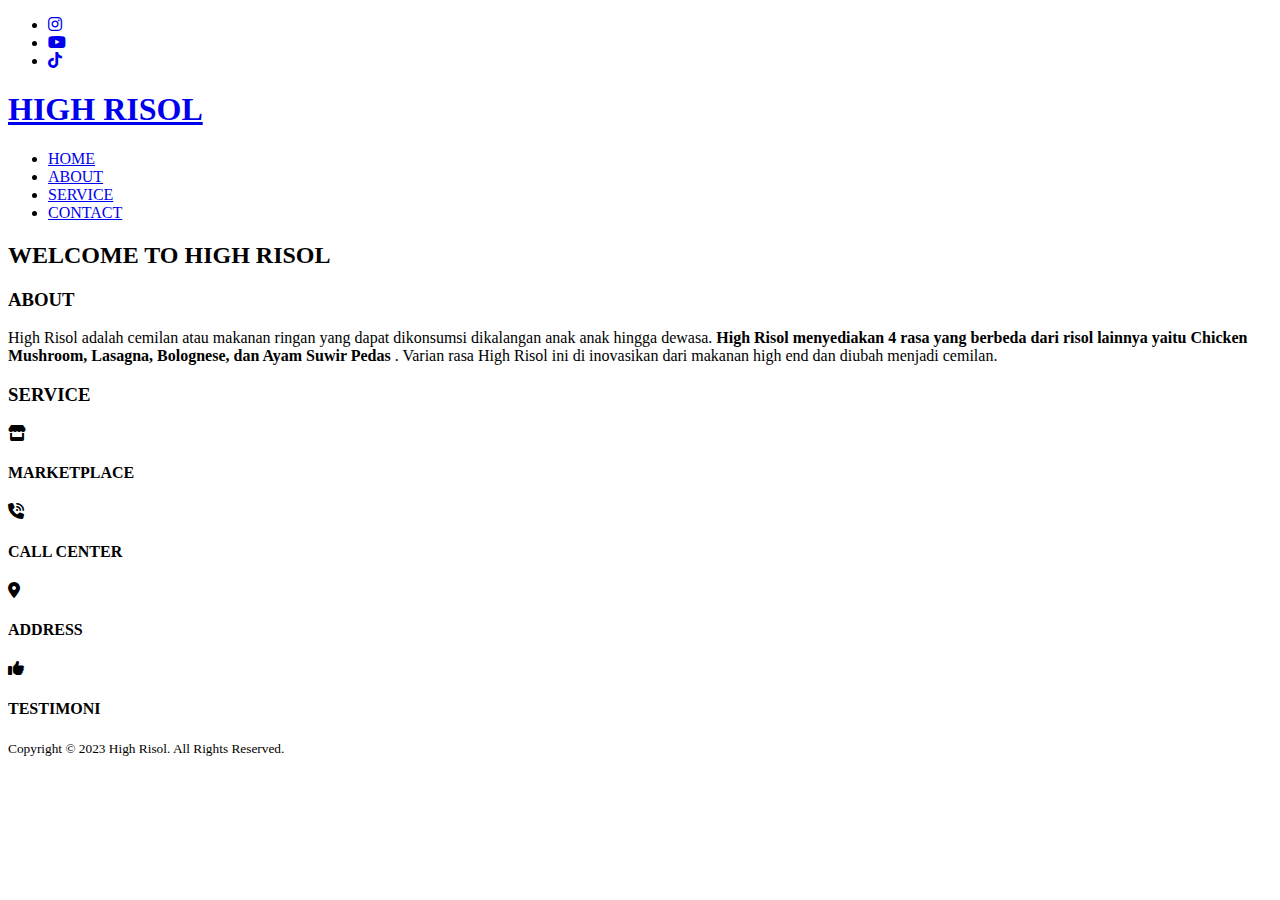
==== index.html @ 47e35658 "Add files via upload" ====
<!DOCTYPE html>
<html>
<head>
	<meta charset="utf-8">
	<meta name="viewport" content="width=device-width, initial-scale=1">
	<title> High Risol </title>
	<link rel="stylesheet" type="text/css" href="css/style.css">
	<link rel="stylesheet"type="text/css" href="https://cdnjs.cloudflare.com/ajax/libs/font-awesome/6.2.1/css/all.min.css">
	<script src="https://code.jquery.com/jquery-3.6.3.min.js" integrity="sha256-pvPw+upLPUjgMXY0G+8O0xUf+/Im1MZjXxxgOcBQBXU=" crossorigin="anonymous"></script>
</head>
<body>
	<!-- loader -->
	<div class="bg-loader">
		<div class="loader"></div>
	</div>

	<!-- header -->
	<div class="medsos">
		<div class="container">
			<ul>
				<li><a href="#"><i class="fa-brands fa-instagram"></i></a></li>
				<li><a href="#"><i class="fa-brands fa-youtube"></i></a></li>
				<li><a href="#"><i class="fa-brands fa-tiktok"></i></a></li>
			</ul>
		</div>
	</div>
	<header>
		<div class="container">
			<h1><a href="index.html">HIGH RISOL</a></h1>
			<ul>
				<li class="active"><a href="index.html">HOME</a></li>
				<li><a href="about.html">ABOUT</a></li>
				<li><a href="service.html">SERVICE</a></li>
				<li><a href="contact.html">CONTACT</a></li>
			</ul>
		</div>
	</header>

	<!-- banner -->
	<section class="banner">
		<h2>WELCOME TO HIGH RISOL</h2>
	</section>
	
	<!-- about -->
	<section class="about">
		<div class="container">
			<h3>ABOUT</h3>
			<p>High Risol adalah cemilan atau makanan ringan yang dapat dikonsumsi dikalangan anak anak hingga dewasa. <strong> High Risol menyediakan 4 rasa yang berbeda dari risol lainnya yaitu Chicken Mushroom, Lasagna, Bolognese, dan Ayam Suwir Pedas </strong>. Varian rasa High Risol ini di inovasikan dari makanan high end dan diubah menjadi cemilan. 
			</p>
		</div>
		</section>

	<!-- service -->
	<section class="service">
		<div class="container">
			<h3>SERVICE</h3>
			<div class="box">
				<div class="col-4">
					<div class="icon"><i class="fa-solid fa-store"></i></div>
					<h4>MARKETPLACE</h4>
				</div>
				<div class="col-4">
					<div class="icon"><i class="fa-solid fa-phone-volume"></i></div>
					<h4>CALL CENTER</h4>
				</div>
				<div class="col-4">
					<div class="icon"><i class="fa-solid fa-location-dot"></i></div>
					<h4>ADDRESS</h4>
				</div>
				<div class="col-4">
					<div class="icon"><i class="fa-solid fa-thumbs-up"></i></div>
					<h4>TESTIMONI</h4>
				</div>
			</div>
		</div>
	</section>

	<!-- footer -->
	<footer>
		<div class="container">
			<small>Copyright &copy; 2023 High Risol. All Rights Reserved.</small>
		</div>
	</footer>


	<script type="text/javascript">
		$(document).ready(function(){
			$(".bg-loader").hide();
		})
	</script>
</body>
</html>
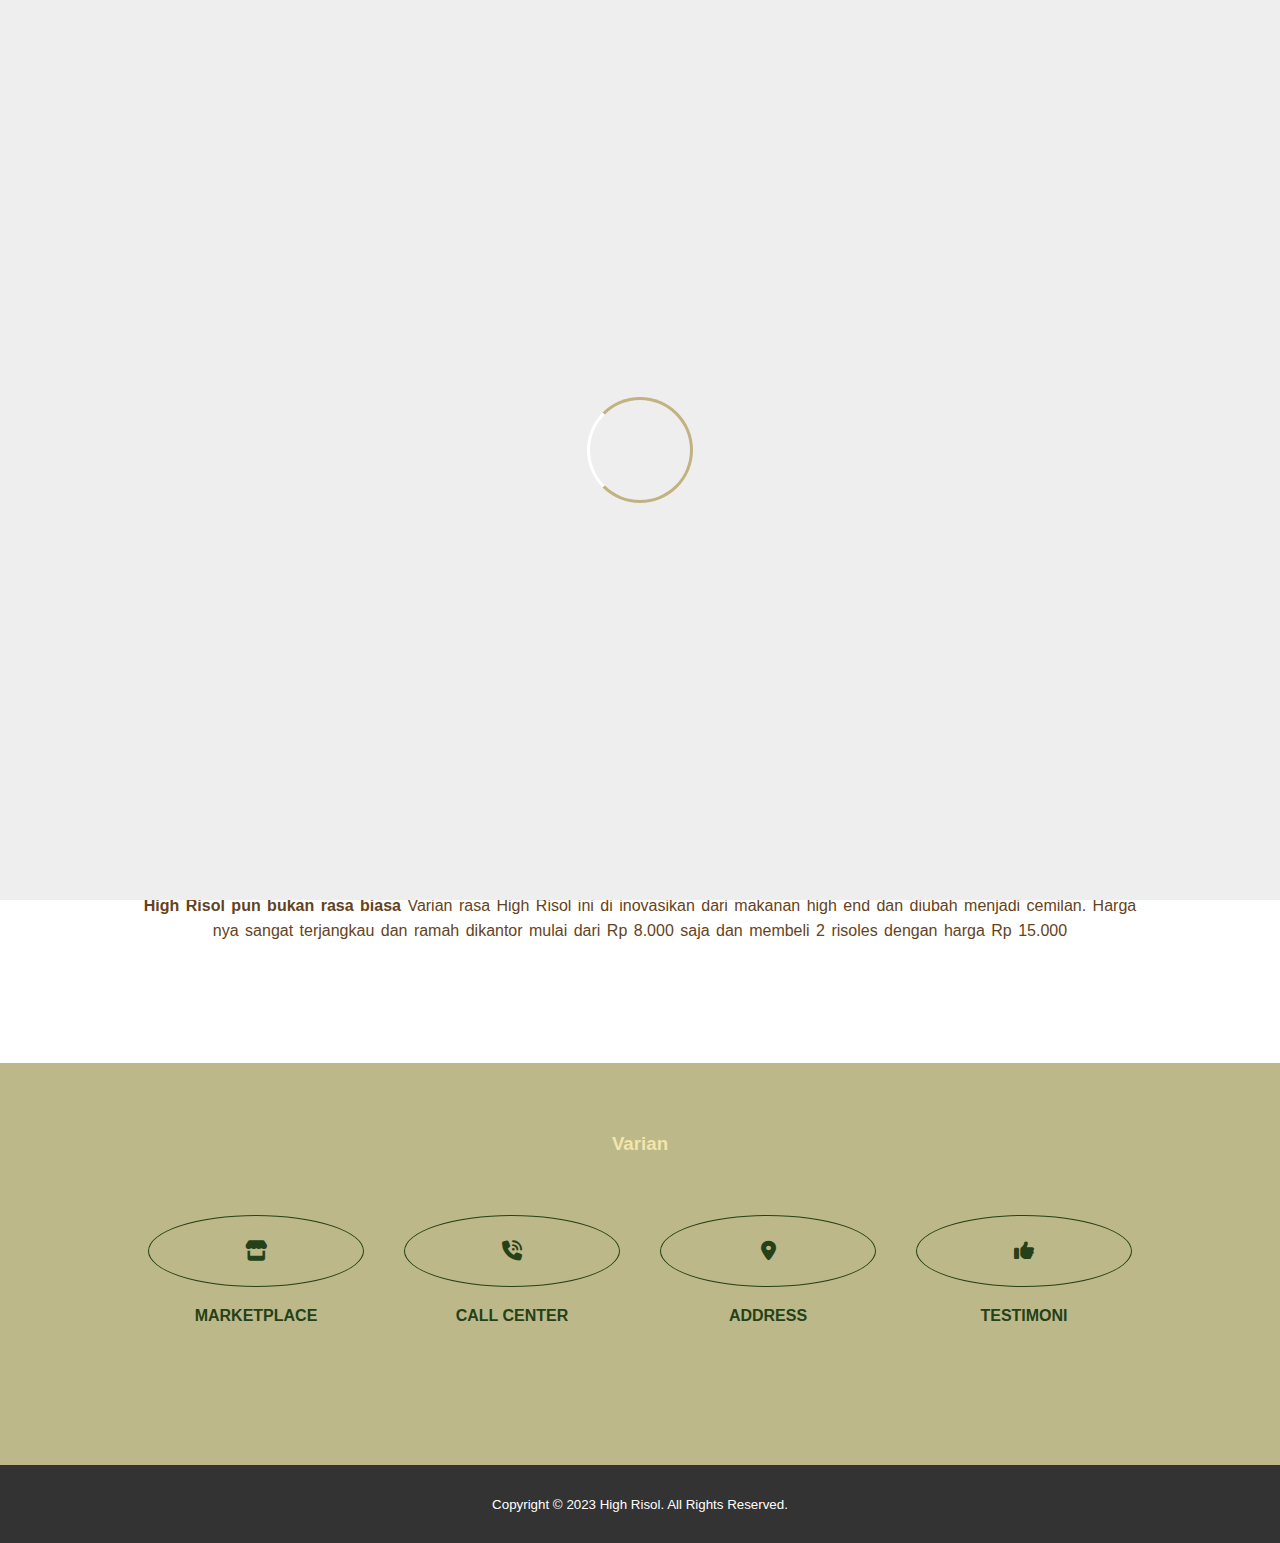
==== commit b93fea86: "Add files via upload" ====
--- a/index.html
+++ b/index.html
@@ -45,7 +45,7 @@
 	<section class="about">
 		<div class="container">
 			<h3>ABOUT</h3>
-			<p>High Risol adalah cemilan atau makanan ringan yang dapat dikonsumsi dikalangan anak anak hingga dewasa. <strong> High Risol menyediakan 4 rasa yang berbeda dari risol lainnya yaitu Chicken Mushroom, Lasagna, Bolognese, dan Ayam Suwir Pedas </strong>. Varian rasa High Risol ini di inovasikan dari makanan high end dan diubah menjadi cemilan. 
+			<p>High Risol adalah cemilan atau makanan ringan yang dapat dikonsumsi dikalangan anak anak hingga dewasa.<strong> Rasa yang ditawarkan High Risol pun bukan rasa biasa  </strong>  Varian rasa High Risol ini di inovasikan dari makanan high end dan diubah menjadi cemilan. Harga nya sangat terjangkau dan ramah dikantor mulai dari Rp 8.000 saja dan membeli 2 risoles dengan harga Rp 15.000
 			</p>
 		</div>
 		</section>
@@ -53,7 +53,7 @@
 	<!-- service -->
 	<section class="service">
 		<div class="container">
-			<h3>SERVICE</h3>
+			<h3>Varian</h3>
 			<div class="box">
 				<div class="col-4">
 					<div class="icon"><i class="fa-solid fa-store"></i></div>
@@ -85,7 +85,8 @@
 
 	<script type="text/javascript">
 		$(document).ready(function(){
-			$(".bg-loader").hide();
+			$(".bg-loader").hide()
+
 		})
 	</script>
 </body>
--- a/css/style.css
+++ b/css/style.css
@@ -0,0 +1,184 @@
+* {	
+	padding:0;
+	margin:0;
+	font-family:sans-serif;
+}
+a {
+	color: inherit;
+	text-decoration: none;
+}
+.medsos {
+	padding:5px 0;
+	background-color: #85BB65;
+}
+.medsos ul li {
+	display: inline-block;
+	color: #fff;
+	margin-right: 10px;
+}
+.container {
+	width:80%;
+	margin:0 auto;
+}
+.container:after {
+	content:'';
+	display: block;
+	clear: both;
+}
+header h1 {
+	float: left;
+	padding:15px 0;
+	color:#C2B280  ;
+}
+header ul {
+	float: right;
+}
+header ul li {
+	display: inline-block;
+}
+header ul li a {
+	padding:25px 20px ;
+	display: inline-block;
+}
+header ul li a:hover {
+	background-color: #C2B280;
+	color: #FFFF ;
+} 
+.active {
+	background-color: #C2B280;
+	color: #FFFF ;
+}
+.banner {
+	height: 60vh;
+	background-image: url('../img/banner.jpg');
+	background-size: cover;
+	position: relative;
+	display: flex;
+	justify-content: center;
+	align-items: center;
+}
+.banner:after {
+	content:'';
+	display: block;
+	position: absolute;
+	top: 0;
+	left: 0;
+	right: 0;
+	bottom: 0;
+	background-color: rgba(194, 178, 128, .6);
+}
+.banner h2 {
+	color: #654321;
+	z-index: 1;
+	padding: 20px 25px;
+	border: 3px solid #fff;
+}
+section {
+	padding:50px 0 ;
+}
+section h3 {
+	text-align: center;
+	padding: 20px 0;
+	color: #F3E5AB;
+	margin-bottom:20px ;
+}
+.about,
+.service {
+	padding-bottom: 100px;
+}
+.about p {
+	color: #654321;
+	word-spacing: 2px;
+	line-height: 25px;
+	margin-bottom: 20px;
+	text-align: center ;
+}
+.service {
+	background-color: #BCB88A;
+}
+.box {
+	color:#254117 ;
+}
+.box:after {
+	content: '';
+	display: block;
+	clear: both;
+}
+.box .col-4 {
+	width: 25%;
+	padding: 20px;
+	box-sizing: border-box;
+	text-align: center ;
+	float: left ;
+}
+.icon {
+	widows: 70px;
+	height: 70px;
+	border: 1px solid;
+	border-radius: 90%;
+	text-align: center ;
+	line-height: 70px;
+	font-size: 20px;
+	margin:0 auto ;
+
+}
+.box .col-4 h4 {
+	margin: 20px 0;
+
+}
+footer {
+	padding: 30px 0;
+	background-color: #333;
+	color: #fff;
+	text-align: center;
+}
+.bg-loader {
+	background-color: #eee ;
+	position: fixed;
+	top: 0;
+	left: 0;
+	right: 0;
+	bottom: 0;
+	z-index: 9999;
+	display: flex ;
+	justify-content: center;
+	align-items: center;
+}
+.bg-loader .loader{
+	width: 100px;
+	height: 100px;
+	border: 3px solid #fff;
+	border-radius: 50%;
+	border-top-color: #C2B280 ;
+	border-right-color: #C2B280;
+	border-bottom-color: #C2B280;
+	animation: puterin .8s linear infinite;
+}
+.label {
+	background-color:#85BB65 ;
+	color: #fff;
+}
+@keyframes puterin {
+	100% {
+		transform: rotate(360deg);
+	}
+}
+@media screen and (max-width: 768px){
+	.container {
+		width: 90%;
+	}
+	header h1 {
+		text-align: center;
+		float: none;
+	}
+	header ul {
+		text-align: center;
+		float: none;
+	}
+	.box .col-4 {
+		width:100%;
+		float: none;
+		margin-bottom: 20px;
+	}
+
+}